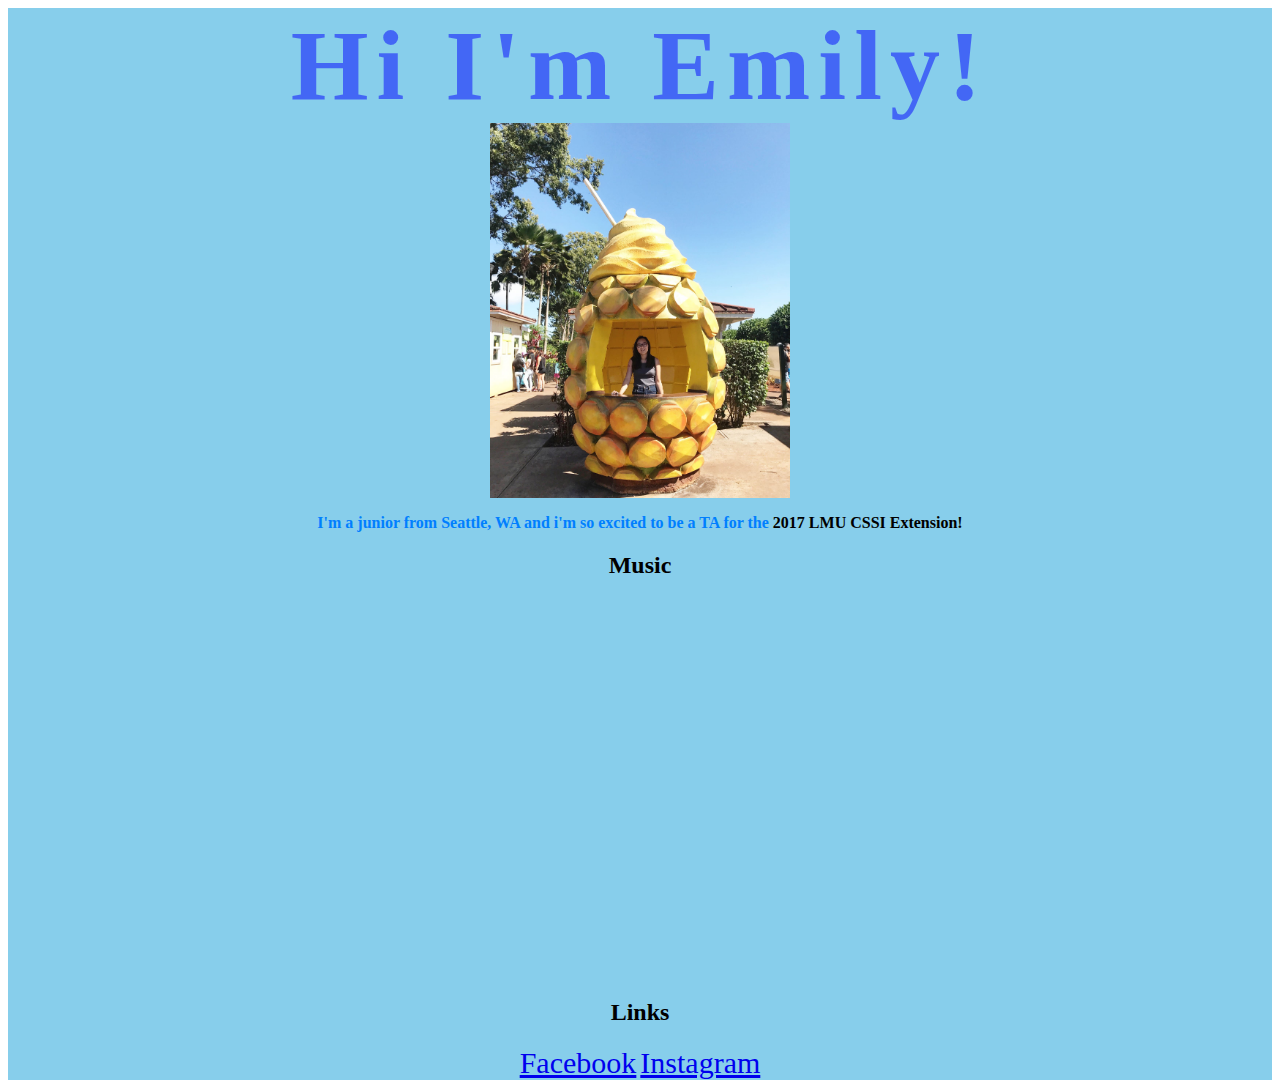
==== About.html @ 65465480 "Update About.html" ====
<div>
<html>
    <head>
        <title>About Me</title>
        <link href="About.css" rel="stylesheet">
    </head>
    <body>
        <h1>Hi I'm Emily!</h1>
        <br>
        <img src="image.jpg" width="300" alt="emily in a pineapple">
        <br>
        <p><strong>I'm a junior from Seattle, WA and i'm so excited to be a TA for the <span class="hi">2017 LMU CSSI Extension!</span></strong></p>
        <h2>Music</h2>
        <iframe src="https://open.spotify.com/embed/album/53pJcIJBdlm5rhVhjSnvHn" width="300" height="380" frameborder="0" allowtransparency="true">EXO - The WAR</iframe>
        <h2>Links</h2>
        <a id:="fb" href="https://www.facebook.com/eshoj324">Facebook</a>
        <a id:="ig" href="https://www.instagram.com/emily.shoji/?hl=en">Instagram</a>
    </body>
    </div>
---- About.css ----
div{
  margin: 0px auto;
  border: 5px solid double white;
  text-align: center;
  background-color: #87CEEB;
}

h1 {
display: inline;
position: relative;
letter-spacing: 8px;
color: rgba(0,0,255,0.5);
  font-size: 100px;
}

p{
  color: #007FFF;
  font-family: "Comic Sans MS";
}

span.hi{
  color: black;
}

a{
  display: inline;
  font-size: 30px;
  font family: "Comic Sans MS";
}
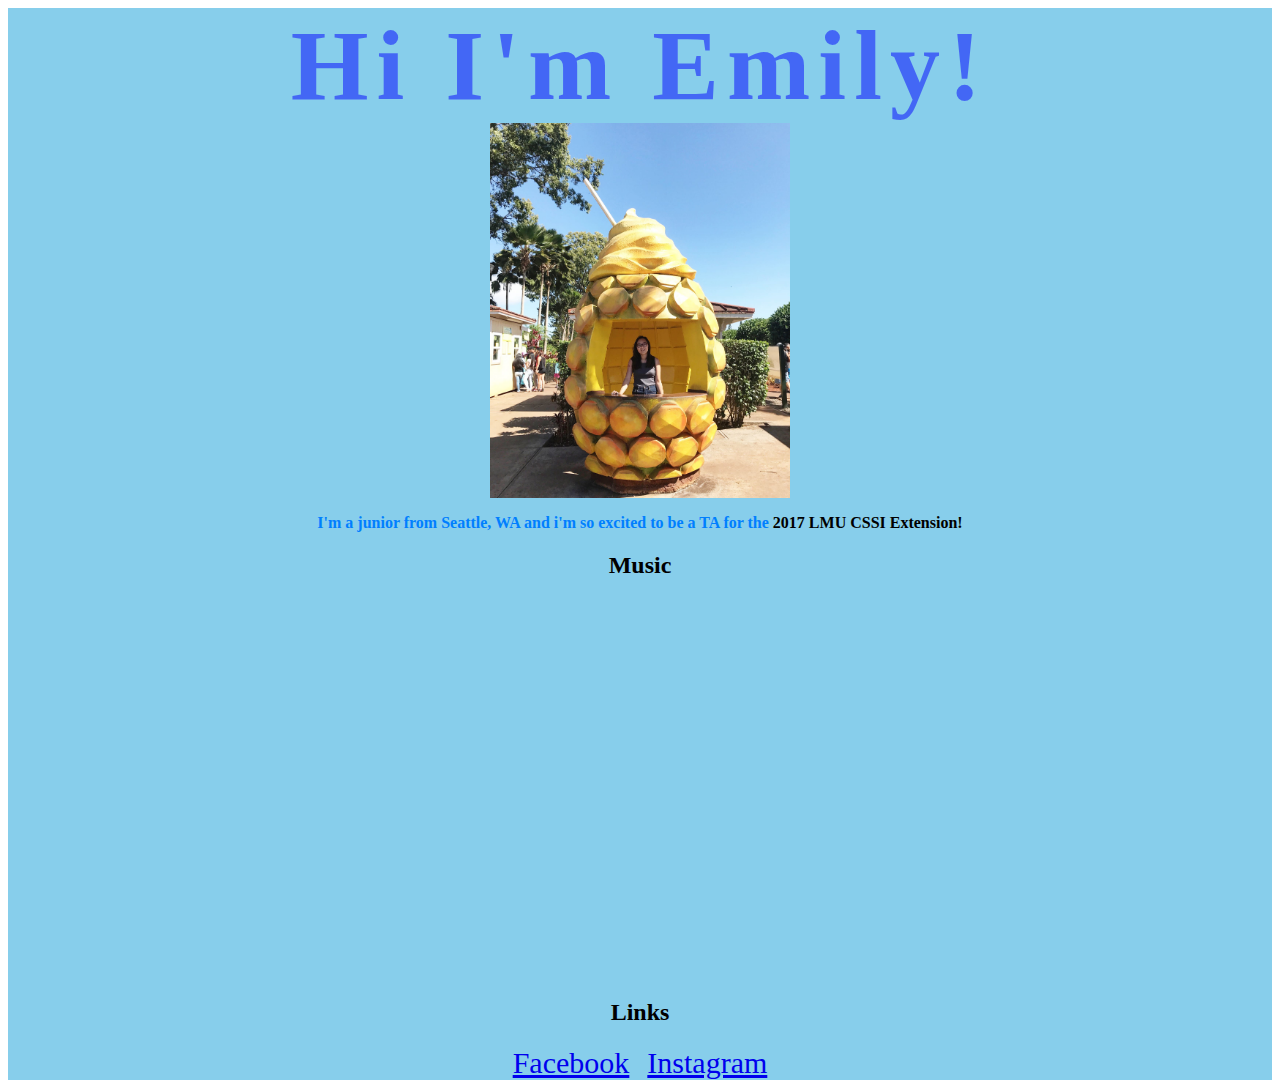
==== commit 51ef693d: "Update About.html" ====
--- a/About.html
+++ b/About.html
@@ -3,6 +3,7 @@
     <head>
         <title>About Me</title>
         <link href="About.css" rel="stylesheet">
+        <script href="About.js"></script>
     </head>
     <body>
         <h1>Hi I'm Emily!</h1>
@@ -13,7 +14,7 @@
         <h2>Music</h2>
         <iframe src="https://open.spotify.com/embed/album/53pJcIJBdlm5rhVhjSnvHn" width="300" height="380" frameborder="0" allowtransparency="true">EXO - The WAR</iframe>
         <h2>Links</h2>
-        <a id:="fb" href="https://www.facebook.com/eshoj324">Facebook</a>
-        <a id:="ig" href="https://www.instagram.com/emily.shoji/?hl=en">Instagram</a>
+        <a id="fb" href="https://www.facebook.com/eshoj324">Facebook</a>
+        <a id="ig" href="https://www.instagram.com/emily.shoji/?hl=en">Instagram</a>
     </body>
     </div>
--- a/About.css
+++ b/About.css
@@ -6,11 +6,13 @@
 }
 
 h1 {
-display: inline;
-position: relative;
-letter-spacing: 8px;
-color: rgba(0,0,255,0.5);
+  display: inline;
+  position: relative;
+  letter-spacing: 8px;
+  color: rgba(0,0,255,0.5);
   font-size: 100px;
+  animation-name: bounceIn;
+  animation-duration: 4s;
 }
 
 p{
@@ -22,9 +24,30 @@
   color: black;
 }
 
-a{
-  display: inline;
+#ig{
+  display: inline-block;
   font-size: 30px;
-  font family: "Comic Sans MS";
+  font-family: "Comic Sans MS";
+  margin: 0px 0px 0px 7px;
 }
 
+#fb{
+  display: inline-block;
+  font-size: 30px;
+  font-family: "Comic Sans MS";
+  margin: 0px 7px 0px 0px;
+}
+
+@keyframes bounceIn {
+  0% {
+    transform: scale(0.1);
+    opacity: 0;
+  }
+  60% {
+    transform: scale(1.2);
+    opacity: 1;
+  }
+  100% {
+    transform: scale(1);
+  }
+}
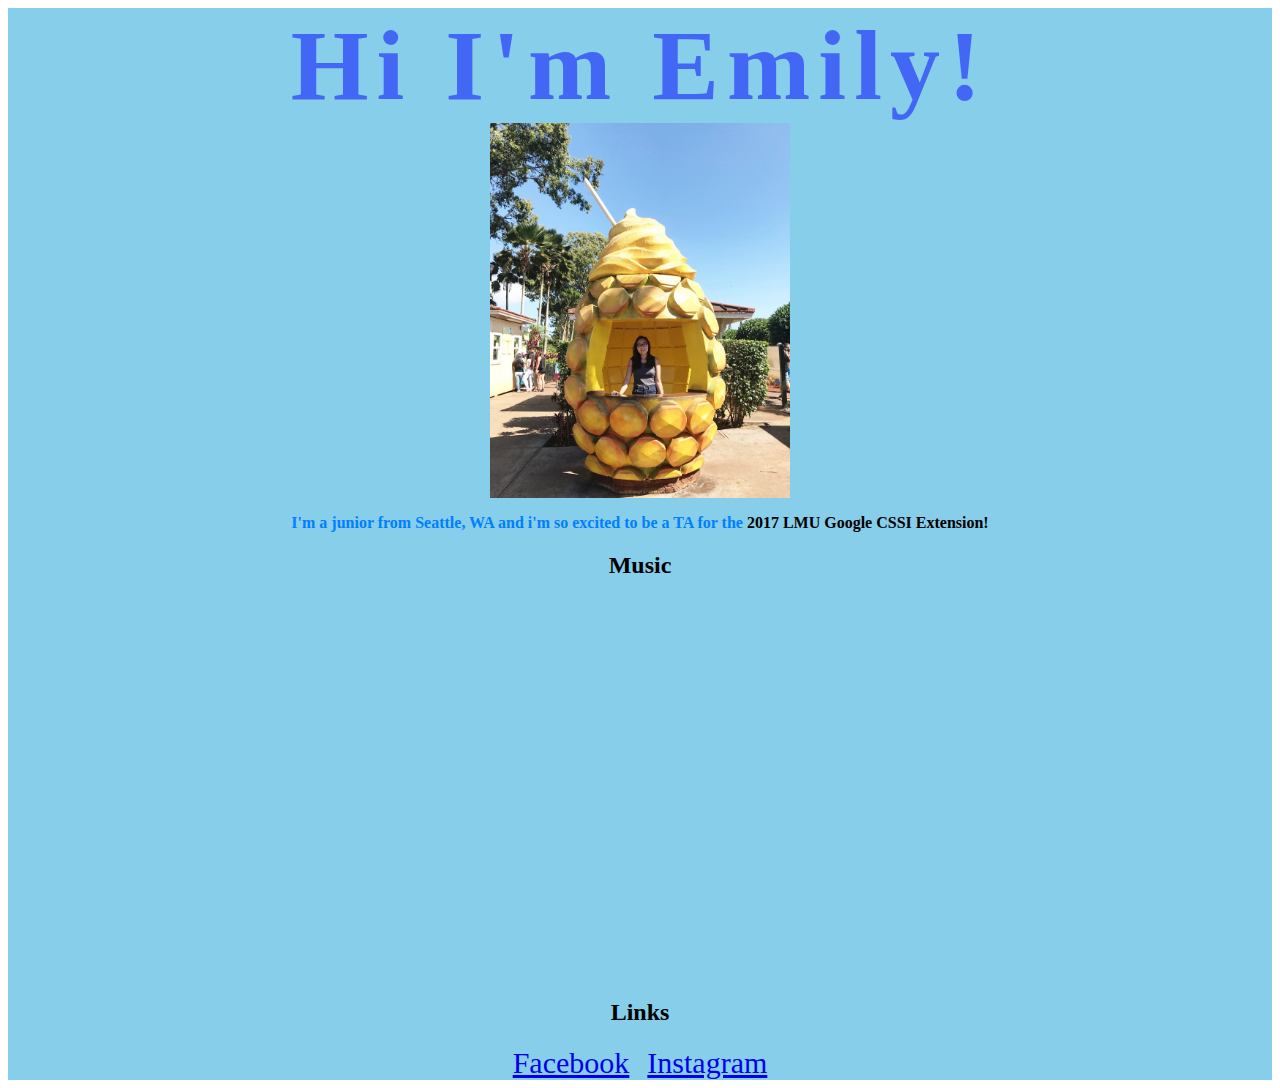
==== commit d66e3452: "Update About.html" ====
--- a/About.html
+++ b/About.html
@@ -3,14 +3,14 @@
     <head>
         <title>About Me</title>
         <link href="About.css" rel="stylesheet">
-        <script href="About.js"></script>
+        <script src="About.js"></script>
     </head>
     <body>
         <h1>Hi I'm Emily!</h1>
         <br>
         <img src="image.jpg" width="300" alt="emily in a pineapple">
         <br>
-        <p><strong>I'm a junior from Seattle, WA and i'm so excited to be a TA for the <span class="hi">2017 LMU CSSI Extension!</span></strong></p>
+        <p><strong>I'm a junior from Seattle, WA and i'm so excited to be a TA for the <span class="hi">2017 LMU Google CSSI Extension!</span></strong></p>
         <h2>Music</h2>
         <iframe src="https://open.spotify.com/embed/album/53pJcIJBdlm5rhVhjSnvHn" width="300" height="380" frameborder="0" allowtransparency="true">EXO - The WAR</iframe>
         <h2>Links</h2>
--- a/About.css
+++ b/About.css
@@ -13,6 +13,7 @@
   font-size: 100px;
   animation-name: bounceIn;
   animation-duration: 4s;
+  animation-delay: 2s;
 }
 
 p{
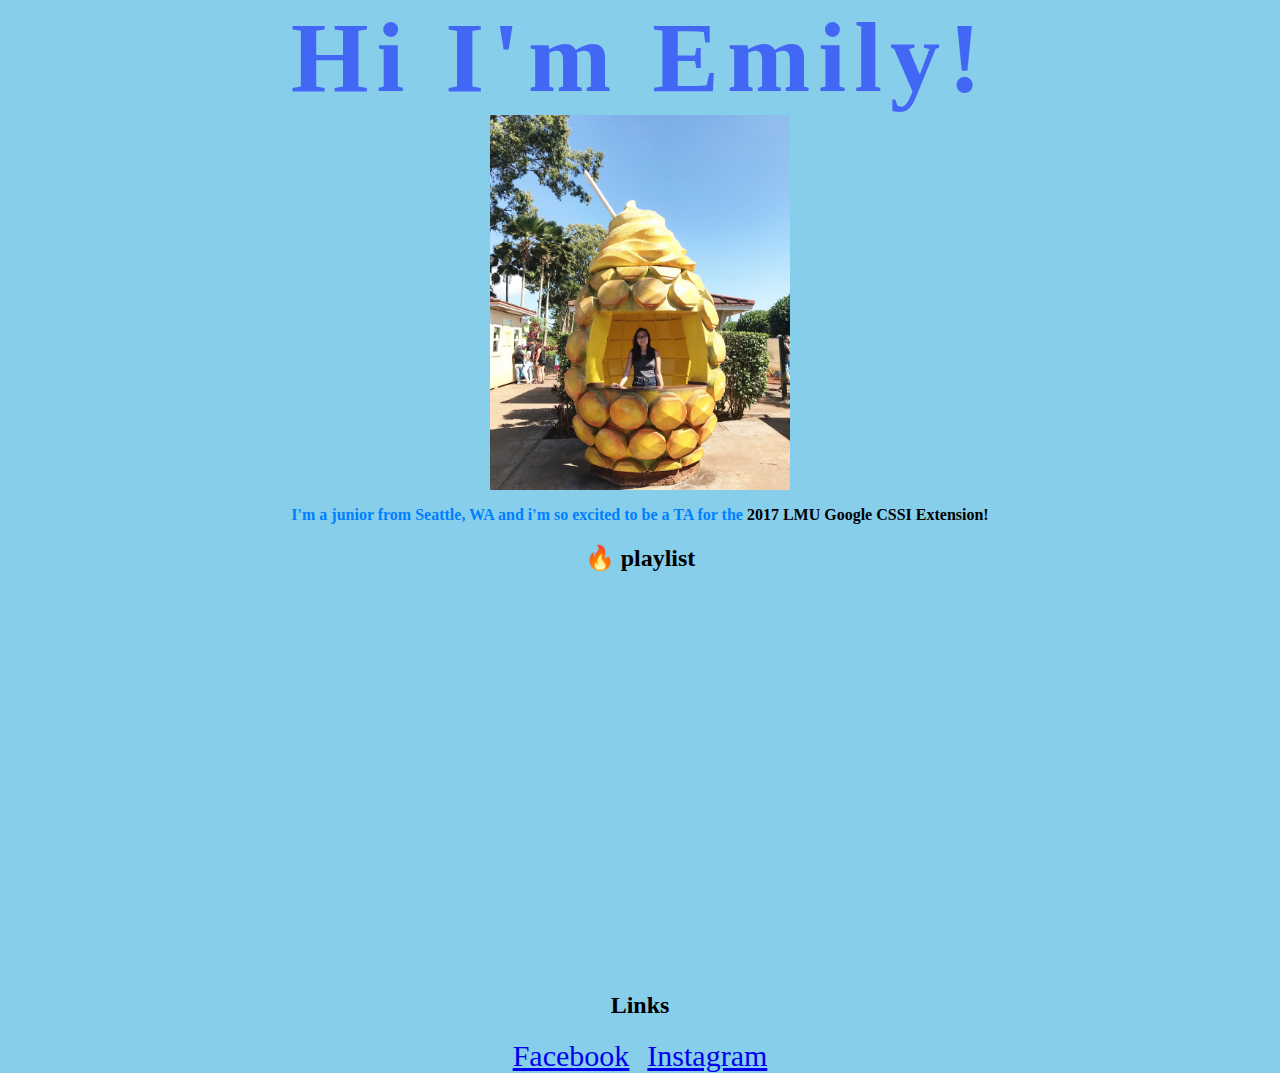
==== commit 949697a0: "changed music" ====
--- a/About.html
+++ b/About.html
@@ -1,4 +1,4 @@
-<div>
+
 <html>
     <head>
         <title>About Me</title>
@@ -11,10 +11,9 @@
         <img src="image.jpg" width="300" alt="emily in a pineapple">
         <br>
         <p><strong>I'm a junior from Seattle, WA and i'm so excited to be a TA for the <span class="hi">2017 LMU Google CSSI Extension!</span></strong></p>
-        <h2>Music</h2>
-        <iframe src="https://open.spotify.com/embed/album/53pJcIJBdlm5rhVhjSnvHn" width="300" height="380" frameborder="0" allowtransparency="true">EXO - The WAR</iframe>
+        <h2>&#x1F525 playlist</h2>
+        <iframe src="https://open.spotify.com/embed/user/1232038394/playlist/7apMsSnDmqlJLDDGU6k4dX" width="300" height="380" frameborder="0" allowtransparency="true"></iframe>
         <h2>Links</h2>
         <a id="fb" href="https://www.facebook.com/eshoj324">Facebook</a>
         <a id="ig" href="https://www.instagram.com/emily.shoji/?hl=en">Instagram</a>
     </body>
-    </div>
--- a/About.css
+++ b/About.css
@@ -1,4 +1,4 @@
-div{
+body{
   margin: 0px auto;
   border: 5px solid double white;
   text-align: center;
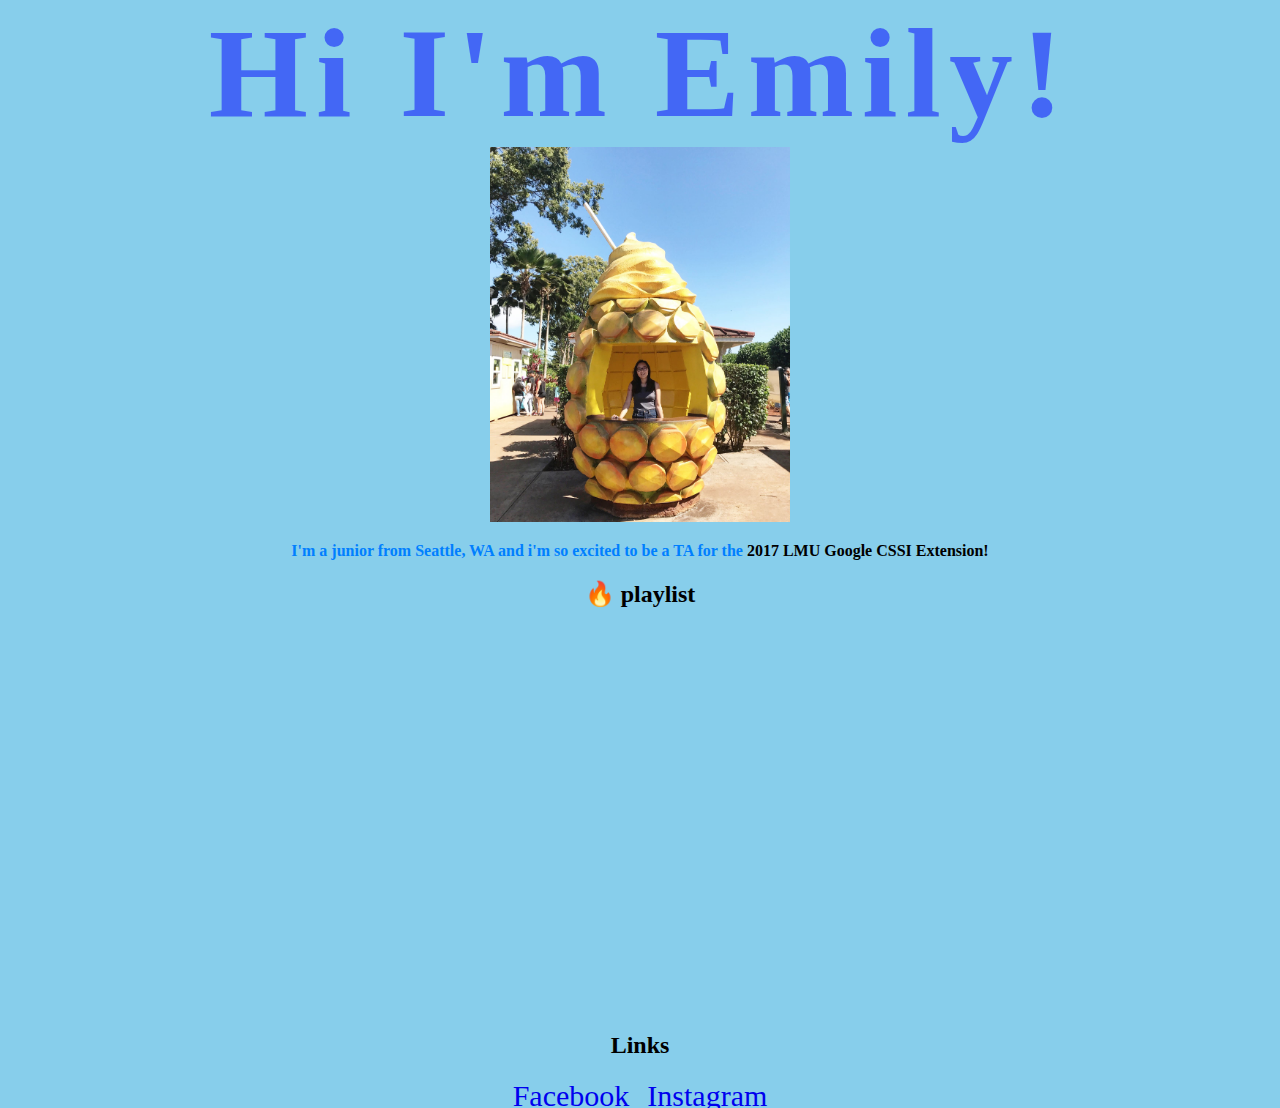
==== commit 7ab7b22d: "fixed animation" ====
--- a/About.html
+++ b/About.html
@@ -1,7 +1,9 @@
 
-<html>
+<!DOCTYPE html>
+
     <head>
         <title>About Me</title>
+        <script src="https://ajax.googleapis.com/ajax/libs/jquery/1.11.3/jquery.min.js"></script>
         <link href="About.css" rel="stylesheet">
         <script src="About.js"></script>
     </head>
--- a/About.css
+++ b/About.css
@@ -13,7 +13,6 @@
   font-size: 100px;
   animation-name: bounceIn;
   animation-duration: 4s;
-  animation-delay: 2s;
 }
 
 p{
